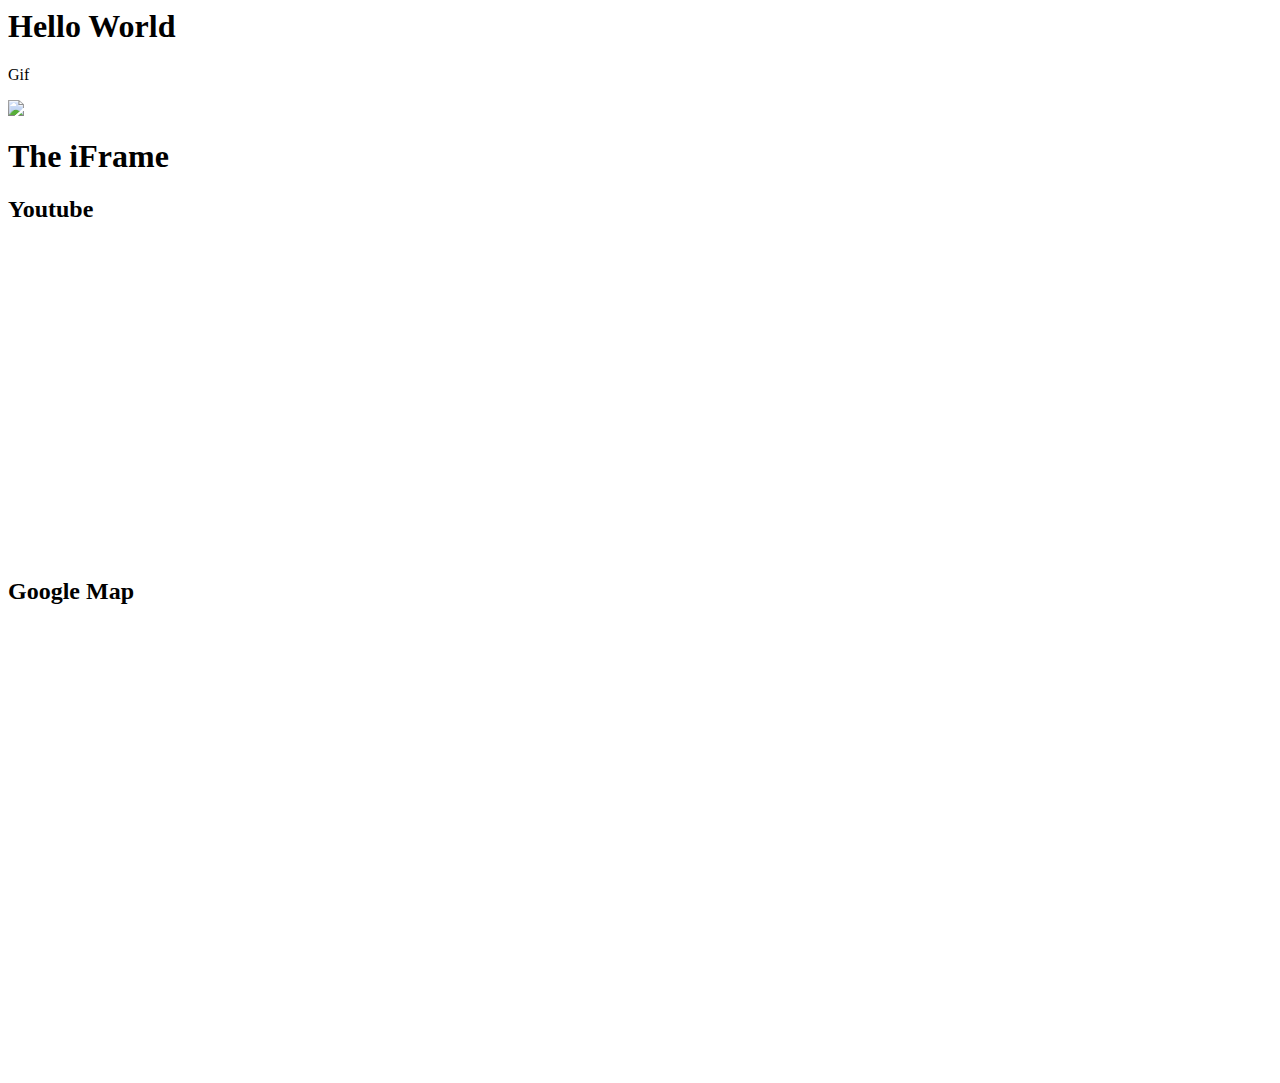
==== embeddingOriginalWork.html @ 44afa244 "Add files via upload" ====
<html>
	<head>
		<title>Hello World</title>
	</head>
	<body>
		<h1>Hello World</h1>
	</body>
	
	<div>
		<p>Gif</p>
		<img src= "https://xdai.unique.one/token/a938d004-c5db-4799-8108-c43d01618151/0x7a791fDA775B399f4A78f68a0b66498e6bcD3492">
	</div>



	<div> 
		<h1>The iFrame</h1>
		<h2>Youtube</h2>
        <iframe width="560" height="315" src="https://www.youtube.com/embed/OGUy2UmRxJ0" title="YouTube video player" frameborder="0" allow="accelerometer; autoplay; clipboard-write; encrypted-media; gyroscope; picture-in-picture" allowfullscreen></iframe>
		
		<h2>Google Map</h2>
        <iframe src="https://www.google.com/maps/embed?pb=!1m18!1m12!1m3!1d475721.60180486826!2d-158.07858095907545!3d21.327802819024217!2m3!1f0!2f0!3f0!3m2!1i1024!2i768!4f13.1!3m3!1m2!1s0x7c00183b8cc3464d%3A0x4b28f55ff3a7976c!2sHonolulu%2C%20HI!5e0!3m2!1sen!2sus!4v1633666852699!5m2!1sen!2sus" width="600" height="450" style="border:0;" allowfullscreen="" loading="lazy"></iframe>
	</div>
	
</html>
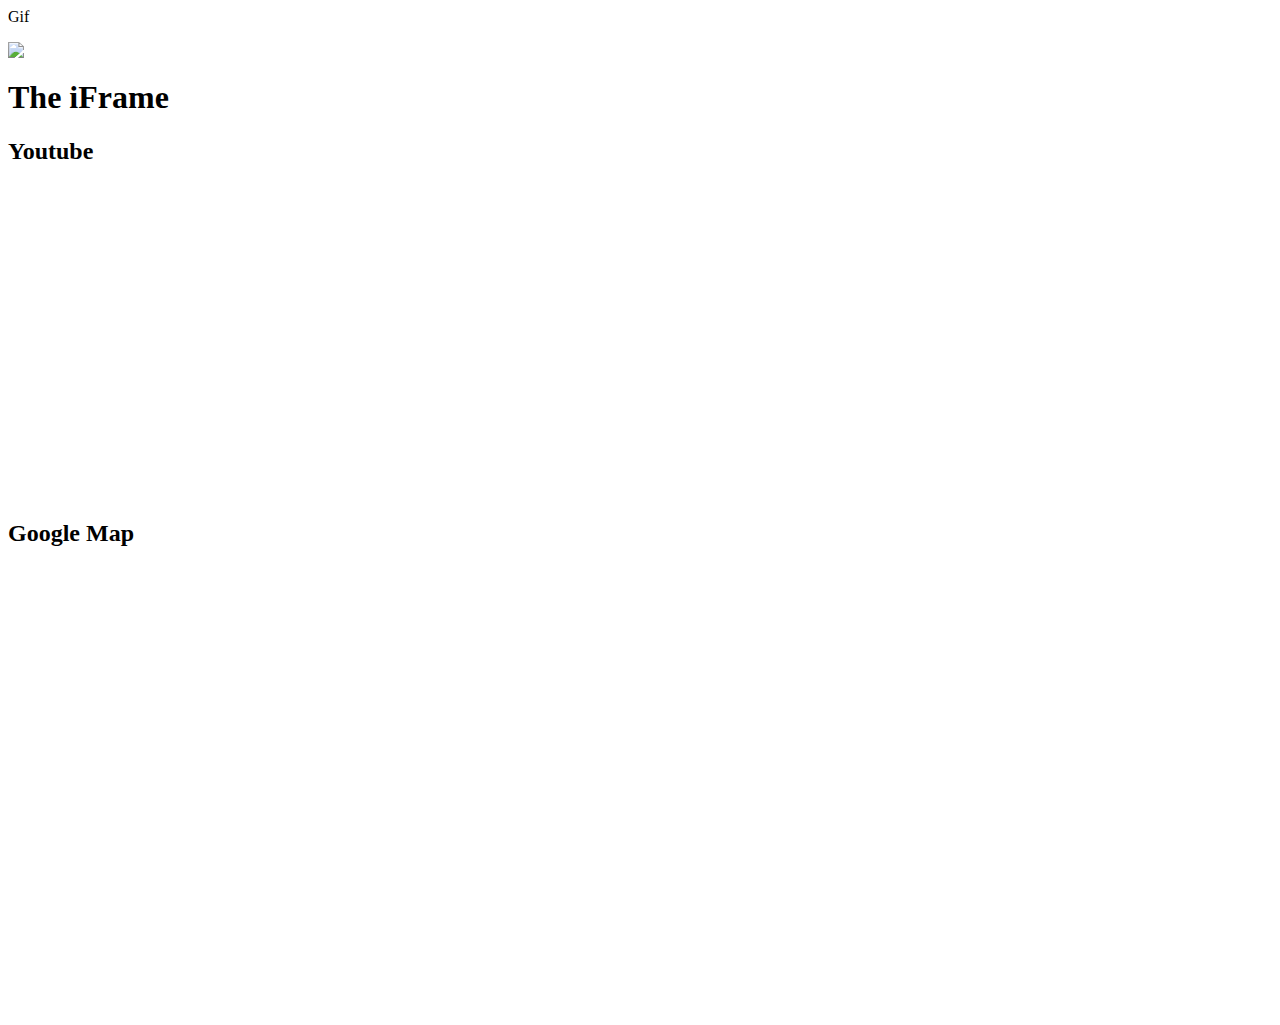
==== commit 085f3f86: "Add files via upload" ====
--- a/embeddingOriginalWork.html
+++ b/embeddingOriginalWork.html
@@ -1,14 +1,10 @@
 <html>
-	<head>
-		<title>Hello World</title>
-	</head>
-	<body>
-		<h1>Hello World</h1>
-	</body>
+
 	
 	<div>
 		<p>Gif</p>
-		<img src= "https://xdai.unique.one/token/a938d004-c5db-4799-8108-c43d01618151/0x7a791fDA775B399f4A78f68a0b66498e6bcD3492">
+		<img src="https://compote.slate.com/images/697b023b-64a5-49a0-8059-27b963453fb1.gif?width=1440">
+
 	</div>
 
 
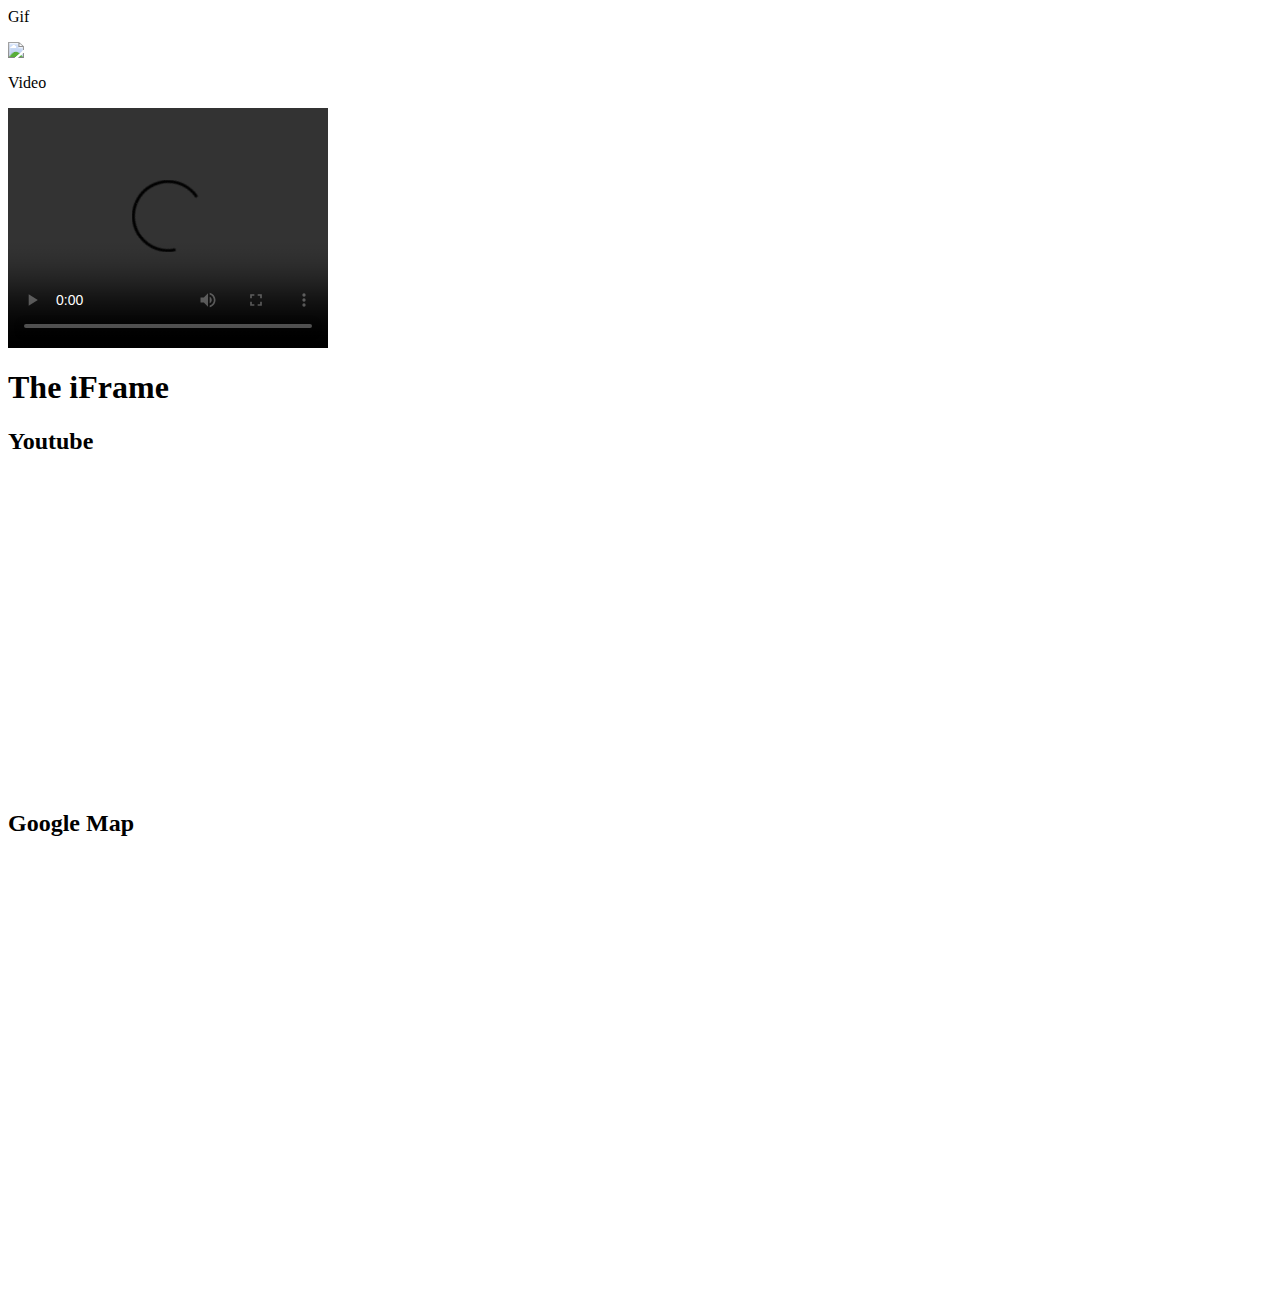
==== commit 7f4e6506: "Update embeddingOriginalWork.html" ====
--- a/embeddingOriginalWork.html
+++ b/embeddingOriginalWork.html
@@ -6,16 +6,23 @@
 		<img src="https://compote.slate.com/images/697b023b-64a5-49a0-8059-27b963453fb1.gif?width=1440">
 
 	</div>
-
+	<div>
+    		<p>Video</p>
+    		<video width="320" height="240" controls>
+        		<source src="Ed Sheeran - Shivers.mp4" type="video/mp4">
+    		</video>
+	</div>
 
 
 	<div> 
 		<h1>The iFrame</h1>
 		<h2>Youtube</h2>
-        <iframe width="560" height="315" src="https://www.youtube.com/embed/OGUy2UmRxJ0" title="YouTube video player" frameborder="0" allow="accelerometer; autoplay; clipboard-write; encrypted-media; gyroscope; picture-in-picture" allowfullscreen></iframe>
+			<iframe width="560" height="315" src="https://www.youtube.com/embed/3YqPKLZF_WU?start=180" title="YouTube video player" frameborder="0" allow="accelerometer; autoplay; clipboard-write; encrypted-media; gyroscope; picture-in-picture" allowfullscreen></iframe>	
 		
 		<h2>Google Map</h2>
-        <iframe src="https://www.google.com/maps/embed?pb=!1m18!1m12!1m3!1d475721.60180486826!2d-158.07858095907545!3d21.327802819024217!2m3!1f0!2f0!3f0!3m2!1i1024!2i768!4f13.1!3m3!1m2!1s0x7c00183b8cc3464d%3A0x4b28f55ff3a7976c!2sHonolulu%2C%20HI!5e0!3m2!1sen!2sus!4v1633666852699!5m2!1sen!2sus" width="600" height="450" style="border:0;" allowfullscreen="" loading="lazy"></iframe>
+        		<iframe src="https://www.google.com/maps/embed?pb=!1m18!1m12!1m3!1d475721.60180486826!2d-158.07858095907545!3d21.327802819024217!2m3!1f0!2f0!3f0!3m2!1i1024!2i768!4f13.1!3m3!1m2!1s0x7c00183b8cc3464d%3A0x4b28f55ff3a7976c!2sHonolulu%2C%20HI!5e0!3m2!1sen!2sus!4v1633666852699!5m2!1sen!2sus" width="600" height="450" style="border:0;" allowfullscreen="" loading="lazy"></iframe>
 	</div>
-	
-</html>+	<div>
+		<object data="https://compote.slate.com/images/697b023b-64a5-49a0-8059-27b963453fb1.gif?width=1440" width="400px" height="200px"></object>
+	</div>
+</html>
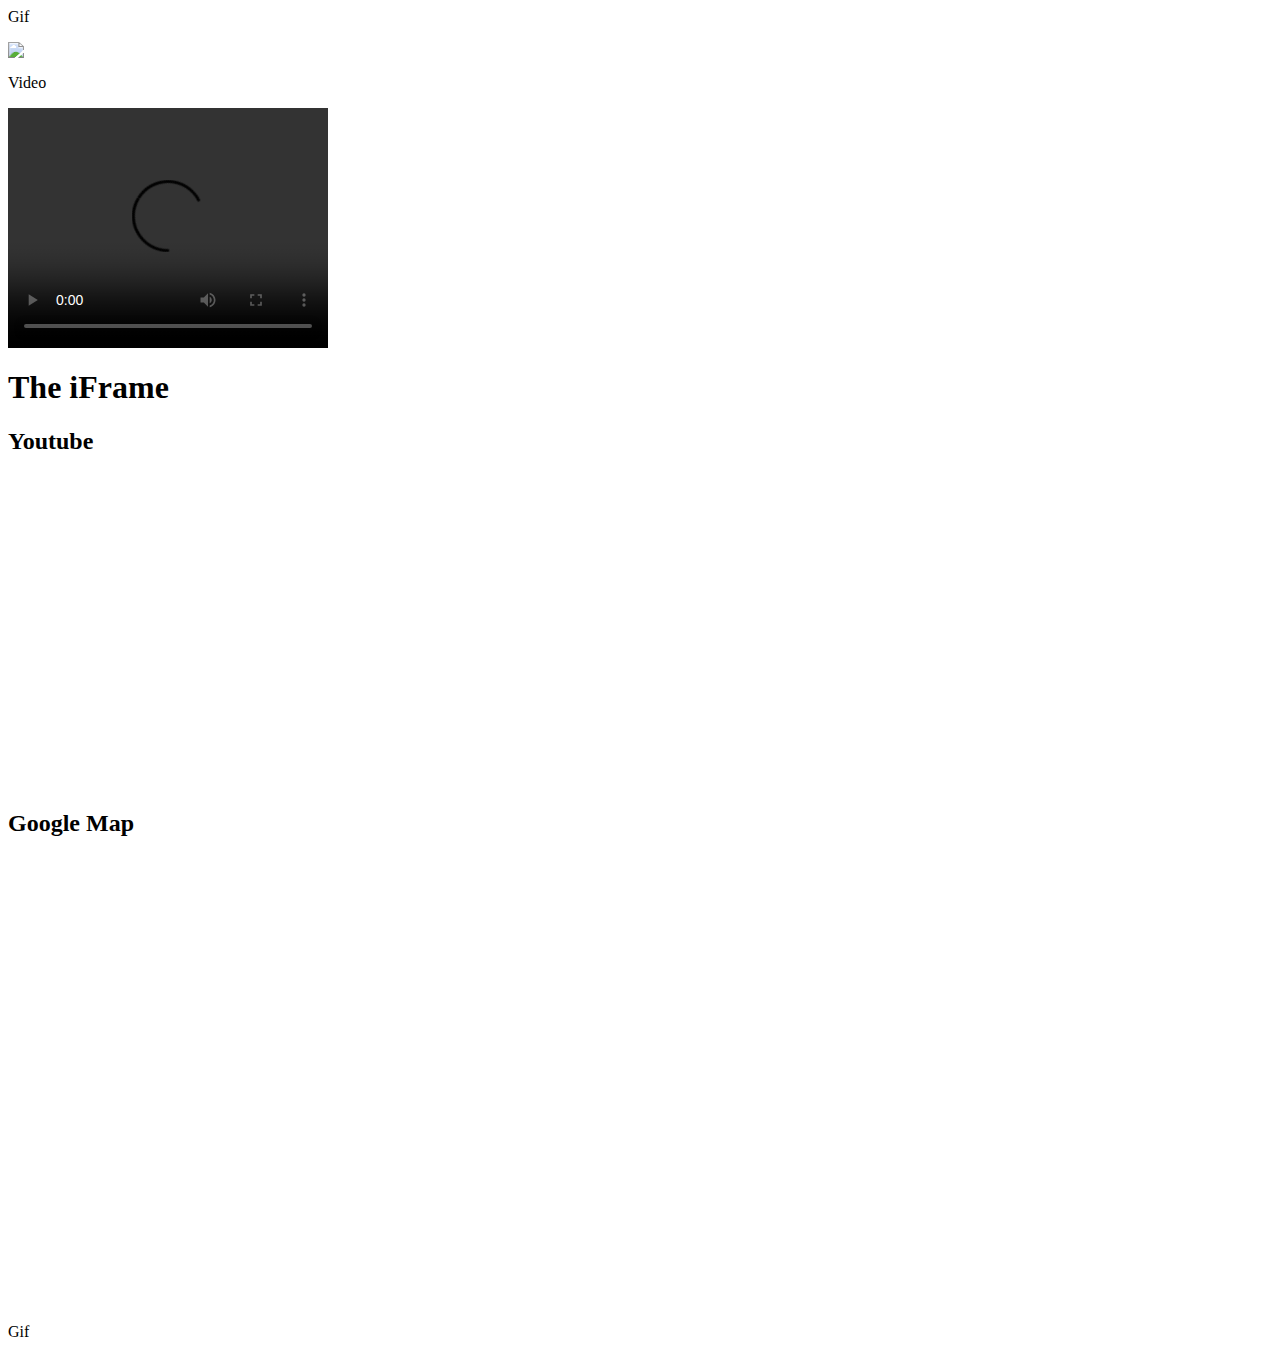
==== commit 56ac3c07: "Update embeddingOriginalWork.html" ====
--- a/embeddingOriginalWork.html
+++ b/embeddingOriginalWork.html
@@ -23,6 +23,7 @@
         		<iframe src="https://www.google.com/maps/embed?pb=!1m18!1m12!1m3!1d475721.60180486826!2d-158.07858095907545!3d21.327802819024217!2m3!1f0!2f0!3f0!3m2!1i1024!2i768!4f13.1!3m3!1m2!1s0x7c00183b8cc3464d%3A0x4b28f55ff3a7976c!2sHonolulu%2C%20HI!5e0!3m2!1sen!2sus!4v1633666852699!5m2!1sen!2sus" width="600" height="450" style="border:0;" allowfullscreen="" loading="lazy"></iframe>
 	</div>
 	<div>
+		<p>Gif</p>
 		<object data="https://compote.slate.com/images/697b023b-64a5-49a0-8059-27b963453fb1.gif?width=1440" width="400px" height="200px"></object>
 	</div>
 </html>
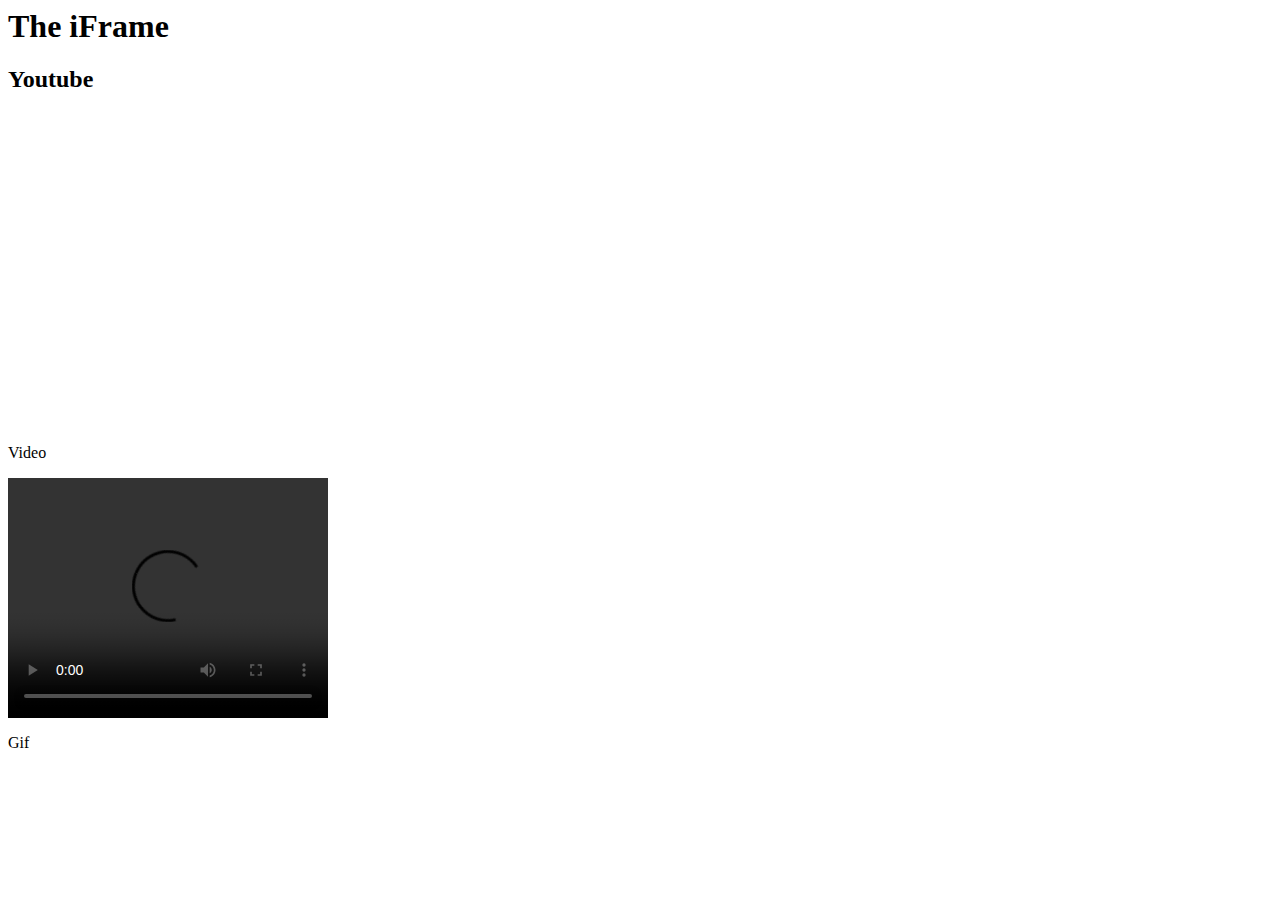
==== commit 60a8e0b5: "Update embeddingOriginalWork.html" ====
--- a/embeddingOriginalWork.html
+++ b/embeddingOriginalWork.html
@@ -1,27 +1,21 @@
 <html>
-
+	<div> 
+		<h1>The iFrame</h1>
+		<h2>Youtube</h2>
+			<iframe width="560" height="315" src="https://www.youtube.com/embed/3YqPKLZF_WU?start=180" title="YouTube video player" frameborder="0" allow="accelerometer; autoplay; clipboard-write; encrypted-media; gyroscope; picture-in-picture" allowfullscreen></iframe>	
+		
+		
+	</div>
 	
-	<div>
-		<p>Gif</p>
-		<img src="https://compote.slate.com/images/697b023b-64a5-49a0-8059-27b963453fb1.gif?width=1440">
-
-	</div>
+	
 	<div>
     		<p>Video</p>
     		<video width="320" height="240" controls>
         		<source src="Ed Sheeran - Shivers.mp4" type="video/mp4">
     		</video>
 	</div>
-
-
-	<div> 
-		<h1>The iFrame</h1>
-		<h2>Youtube</h2>
-			<iframe width="560" height="315" src="https://www.youtube.com/embed/3YqPKLZF_WU?start=180" title="YouTube video player" frameborder="0" allow="accelerometer; autoplay; clipboard-write; encrypted-media; gyroscope; picture-in-picture" allowfullscreen></iframe>	
-		
-		<h2>Google Map</h2>
-        		<iframe src="https://www.google.com/maps/embed?pb=!1m18!1m12!1m3!1d475721.60180486826!2d-158.07858095907545!3d21.327802819024217!2m3!1f0!2f0!3f0!3m2!1i1024!2i768!4f13.1!3m3!1m2!1s0x7c00183b8cc3464d%3A0x4b28f55ff3a7976c!2sHonolulu%2C%20HI!5e0!3m2!1sen!2sus!4v1633666852699!5m2!1sen!2sus" width="600" height="450" style="border:0;" allowfullscreen="" loading="lazy"></iframe>
-	</div>
+	
+	
 	<div>
 		<p>Gif</p>
 		<object data="https://compote.slate.com/images/697b023b-64a5-49a0-8059-27b963453fb1.gif?width=1440" width="400px" height="200px"></object>
